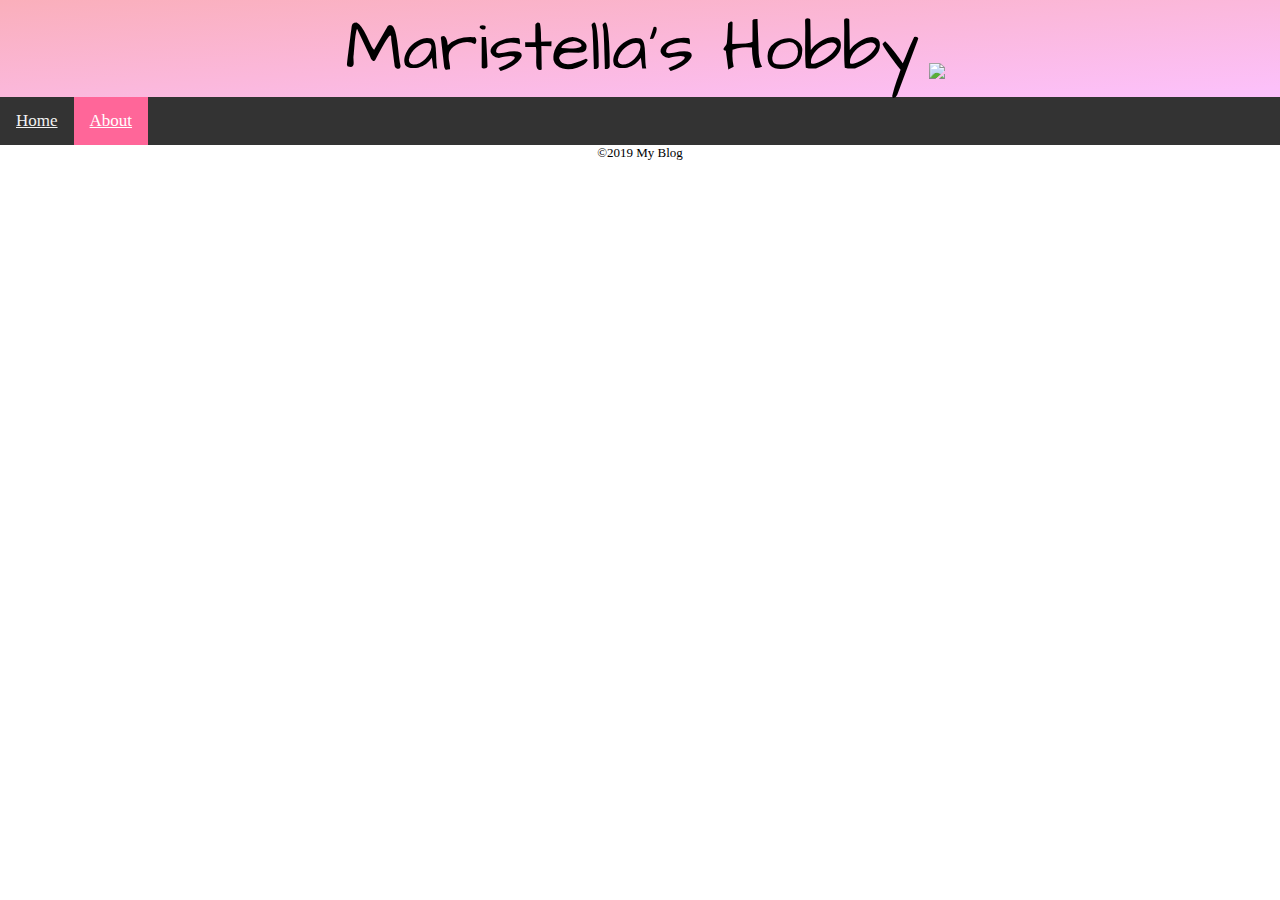
==== about.html @ aa85c34c "added headline and navbar" ====
<!DOCTYPE html>

<html>
	<head>
		<title>Maristella's Hobby</title>
		<link rel="stylesheet" href="main.css">
		<link href='https://fonts.googleapis.com/css?family=Architects Daughter' rel='stylesheet'>

	</head>

	<body>		
		<header>Maristella's Hobby<img src="C:\Users\maris\Pictures\teddy.png"></header>
		<div class="topnav">
			<a href="index.html">Home</a>
			<a class="active" href="about.html">About</a>
		</div>
		<footer>©2019 My Blog</footer>
		
	</body>
</html>
---- main.css ----
body {
    margin: 0px;
}

header{
    text-align: center;
    font-family: Architects Daughter;
    background-image: linear-gradient(to bottom right, rgb(250, 175, 187), rgb(252, 193, 252));
}
/* Add a black background color to the top navigation */
.topnav {
  background-color: #333;
  overflow: hidden;
}

/* Style the links inside the navigation bar */
.topnav a {
  float: left;
  display: block;
  color: #f2f2f2;
  text-align: center;
}

/* Change the color of links on hover */
.topnav a:hover {
  background-color: #ff0066;
  color: black;
}

/* Add an active class to highlight the current page */
.topnav a.active {
  background-color: #ff6699;
  color: white;
}

footer {
  text-align: center;
}

@media screen and (min-width: 601px) {
    header {
      font-size: 70px;
    }
    header img {
        width: 70px;
        height: auto;
        position:relative;
        top: 10px;
        left: 10px;
    }
    .topnav a{
      padding: 14px 16px;
      font-size: 17px;
    }
    footer {
      font-size: small;
    }
  }
  
  /* If the screen size is 600px wide or less, set the font-size of <div> to 30px */
  @media screen and (max-width: 600px) {
    header {
      font-size: 30px;
    }
    header img {
        width: 30px;
        height: auto;
        position:relative;
        top: 6px;
        left: 5px;
    }
    .topnav a {
      padding: 9px 11px;
      font-size: 12px;
    }
    footer {
      font-size: x-small;
    }
  }
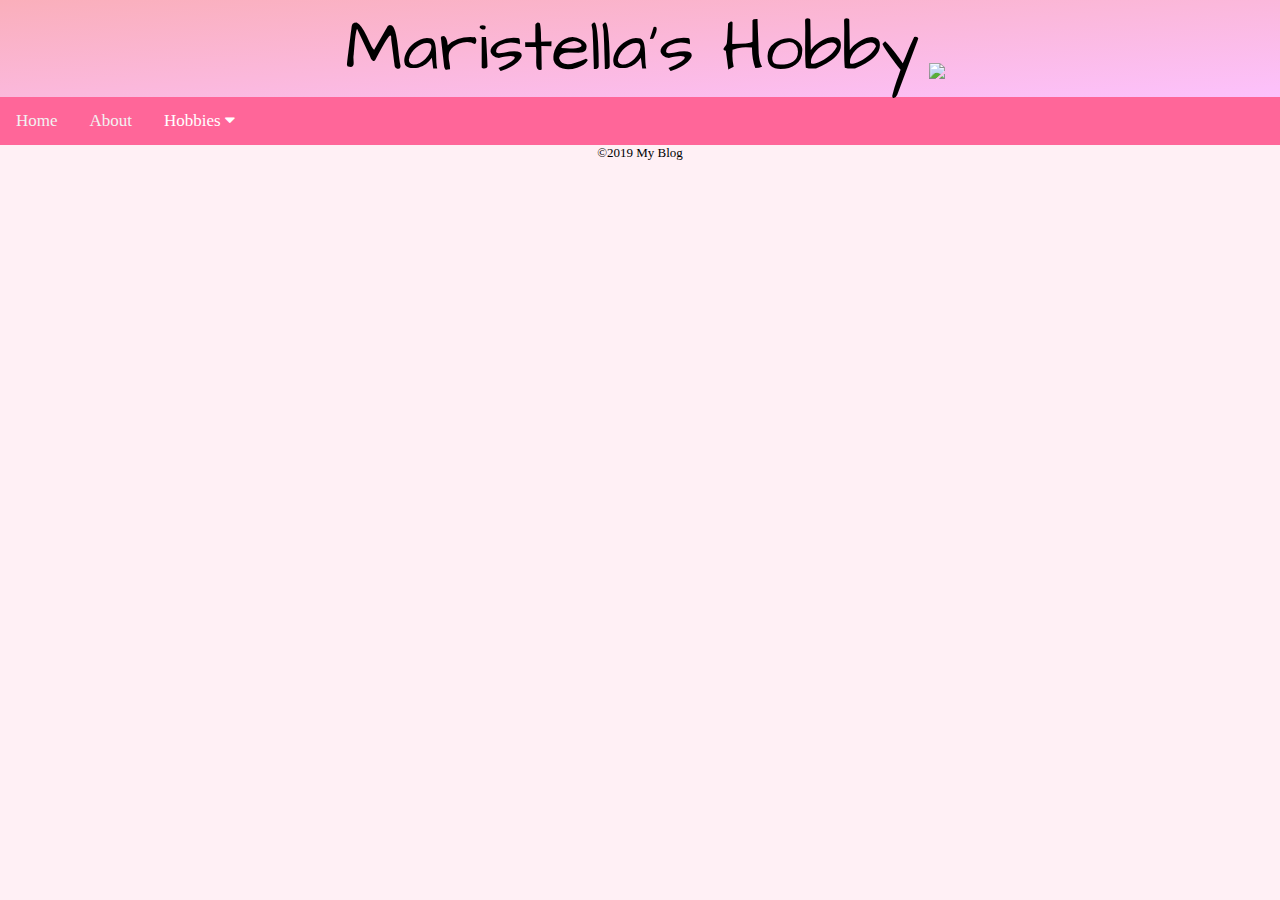
==== commit 83109e11: "got rid of sidenav" ====
--- a/about.html
+++ b/about.html
@@ -5,6 +5,7 @@
 		<title>Maristella's Hobby</title>
 		<link rel="stylesheet" href="main.css">
 		<link href='https://fonts.googleapis.com/css?family=Architects Daughter' rel='stylesheet'>
+		<link rel="stylesheet" href="https://cdnjs.cloudflare.com/ajax/libs/font-awesome/4.7.0/css/font-awesome.min.css">
 
 	</head>
 
@@ -12,9 +13,18 @@
 		<header>Maristella's Hobby<img src="C:\Users\maris\Pictures\teddy.png"></header>
 		<div class="topnav">
 			<a href="index.html">Home</a>
-			<a class="active" href="about.html">About</a>
+			<a href="about.html">About</a>
+			<div class="dropdown">
+				<button class="dropbtn">Hobbies 
+				  <i class="fa fa-caret-down"></i>
+				</button>
+				<div class="dropdown-content">
+				  <a href="#">CooknBake</a>
+				  <a href="#">Gaming</a>
+				</div>
+			  </div> 
 		</div>
+
 		<footer>©2019 My Blog</footer>
-		
 	</body>
 </html>--- a/main.css
+++ b/main.css
@@ -1,5 +1,6 @@
 body {
-    margin: 0px;
+  margin: 0px;
+  background: lavenderblush;
 }
 
 header{
@@ -9,7 +10,7 @@
 }
 /* Add a black background color to the top navigation */
 .topnav {
-  background-color: #333;
+  background: #ff6699;
   overflow: hidden;
 }
 
@@ -19,18 +20,66 @@
   display: block;
   color: #f2f2f2;
   text-align: center;
+  text-decoration: none;
 }
 
-/* Change the color of links on hover */
-.topnav a:hover {
-  background-color: #ff0066;
-  color: black;
+
+.dropdown {
+  float: left;
+  overflow: hidden;
 }
 
-/* Add an active class to highlight the current page */
-.topnav a.active {
-  background-color: #ff6699;
+.dropdown .dropbtn {
+  border: none;
+  outline: none;
   color: white;
+  background-color: inherit;
+  font-family: inherit;
+  margin: 0;
+}
+
+.topnav a:hover, .dropdown:hover .dropbtn {
+  background-color: #ff0066;
+}
+
+.dropdown-content {
+  display: none;
+  position: absolute;
+  background-color: #f9f9f9;
+  min-width: 160px;
+  box-shadow: 0px 8px 16px 0px rgba(0,0,0,0.2);
+  z-index: 1;
+}
+
+.dropdown-content a {
+  float: none;
+  color: black;
+  padding: 12px 16px;
+  text-decoration: none;
+  display: block;
+  text-align: left;
+}
+
+.dropdown-content a:hover {
+  background-color: #ddd;
+}
+
+.dropdown:hover .dropdown-content {
+  display: block;
+}
+
+
+h2 {
+  display: flex;
+  justify-content: center;
+  align-items: center;
+}
+div h2 {
+  display: inline-block;
+  background: coral;
+  border-radius: 100px;
+  padding: 5px 10px;
+  margin-top: 15px;
 }
 
 footer {
@@ -52,6 +101,11 @@
       padding: 14px 16px;
       font-size: 17px;
     }
+    .dropdown .dropbtn {
+      padding: 14px 16px;
+      font-size: 17px;
+    }
+
     footer {
       font-size: small;
     }
@@ -70,9 +124,14 @@
         left: 5px;
     }
     .topnav a {
-      padding: 9px 11px;
+      padding: 9px 11.1px;
       font-size: 12px;
     }
+    .dropdown .dropbtn {
+      padding: 9px 11.1px;
+      font-size: 12px;
+    }
+
     footer {
       font-size: x-small;
     }
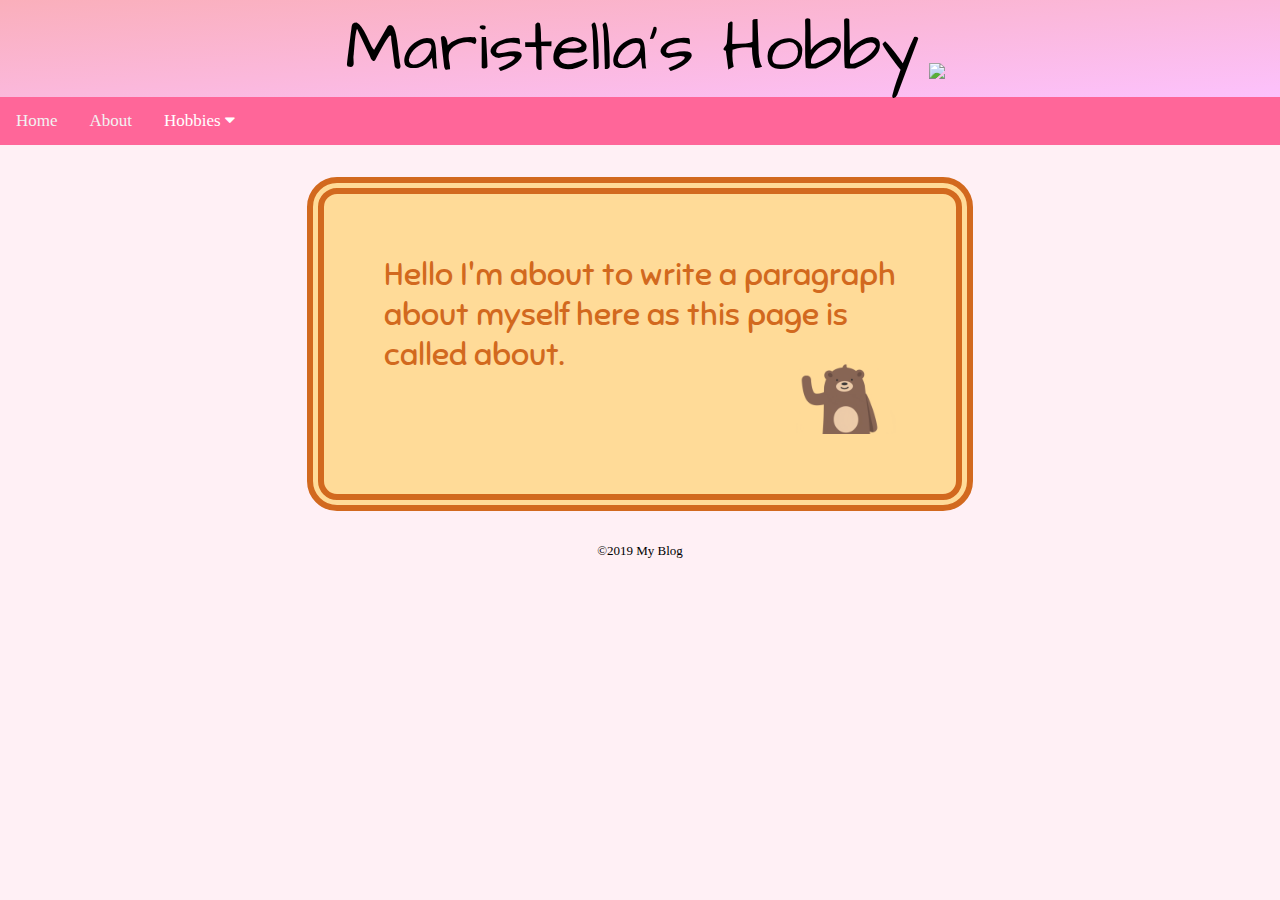
==== commit 19bad90e: "made adjustment to main page and added about page layout" ====
--- a/about.html
+++ b/about.html
@@ -4,7 +4,8 @@
 	<head>
 		<title>Maristella's Hobby</title>
 		<link rel="stylesheet" href="main.css">
-		<link href='https://fonts.googleapis.com/css?family=Architects Daughter' rel='stylesheet'>
+		<link rel="stylesheet" href="about.css">
+		<link href='https://fonts.googleapis.com/css?family=Architects Daughter|Sniglet' rel='stylesheet'>
 		<link rel="stylesheet" href="https://cdnjs.cloudflare.com/ajax/libs/font-awesome/4.7.0/css/font-awesome.min.css">
 
 	</head>
@@ -19,10 +20,17 @@
 				  <i class="fa fa-caret-down"></i>
 				</button>
 				<div class="dropdown-content">
-				  <a href="#">CooknBake</a>
-				  <a href="#">Gaming</a>
+				  <a href="recipe.html">CooknBake</a>
+				  <a href="game.html">Gaming</a>
 				</div>
 			  </div> 
+		</div>
+		<div class="about">
+			<p>
+				Hello I'm about to write a paragraph<br>
+				about myself here as this page is<br>
+				called about. <img src="bear.gif">
+			</p>
 		</div>
 
 		<footer>©2019 My Blog</footer>
--- a/main.css
+++ b/main.css
@@ -68,6 +68,38 @@
   display: block;
 }
 
+div.list {
+  text-align: center;
+}
+div.list p a{
+  background: palevioletred;
+  text-decoration: none;
+  color: white;
+  padding: 5px;
+  border-radius: 15px;
+}
+
+p.recent {
+  font-family: Sniglet;
+  text-align: center;
+  text-decoration:underline overline;
+  color: orangered;
+}
+
+ul,li{
+  border-radius: 15px;
+  margin: 2% 2%;
+  list-style-position: inside;
+  list-style-type: none;
+  padding: 1%;
+  background: coral;
+  overflow: auto;
+}
+
+ul li h3 {
+  font-family: Sniglet;
+}
+
 
 h2 {
   display: flex;
@@ -105,6 +137,28 @@
       padding: 14px 16px;
       font-size: 17px;
     }
+    p.recent {
+      margin-top: 3%;
+      font-size: x-large;
+    }
+    p.recent img{
+      max-height: 30px;
+      width: auto;
+    }
+    div.list {
+      font-family: Sniglet;
+      font-size: x-large;
+    }
+    ul li h3{
+      font-size: xx-large;
+    }
+    ul li img {
+      border-radius: 30px;
+      margin-right: 5%;
+      max-width: 300px;
+      height: auto;
+      float: left;
+    }
 
     footer {
       font-size: small;
@@ -131,6 +185,28 @@
       padding: 9px 11.1px;
       font-size: 12px;
     }
+    p.recent {
+      margin-top: 5%;
+      font-size: large;
+    }
+    p.recent img{
+      max-height: 25px;
+      width: auto;
+    }
+    div.list {
+      font-family: Sniglet;
+      font-size: large;
+    }
+    ul li h3{
+      font-size: medium;
+    }
+    ul li img {
+      border-radius: 10px;
+      margin-right: 5%;
+      max-width: 120px;
+      height: auto;
+      float: left;
+    }
 
     footer {
       font-size: x-small;
--- a/about.css
+++ b/about.css
@@ -0,0 +1,44 @@
+
+div.about {
+    display: flex;
+    justify-content: center;
+    align-items: center;
+  }
+div.about p {
+    font-family: Sniglet;
+    display: inline-block;
+    background: rgb(255,219,152);
+    border-style: double;
+    color: chocolate;
+    padding: 50px;
+    border-radius: 15px;
+    border-width: 10px;
+}
+  
+@media screen and (min-width: 601px) {
+    div.about p{
+        font-size: xx-large;
+        padding: 60px;
+        border-radius: 30px;
+        border-width: 17px;
+    }
+    div.about p img {
+        float: right;
+        max-height: 100px;
+        width: auto;
+    }
+}
+
+@media screen and (max-width: 600px) {
+    div.about p{
+        font-size: large;
+        padding: 30px;
+        border-radius: 15px;
+        border-width: 10px;
+    }
+    div.about p img {
+        float: right;
+        max-height: 50px;
+        width: auto;
+    }
+}